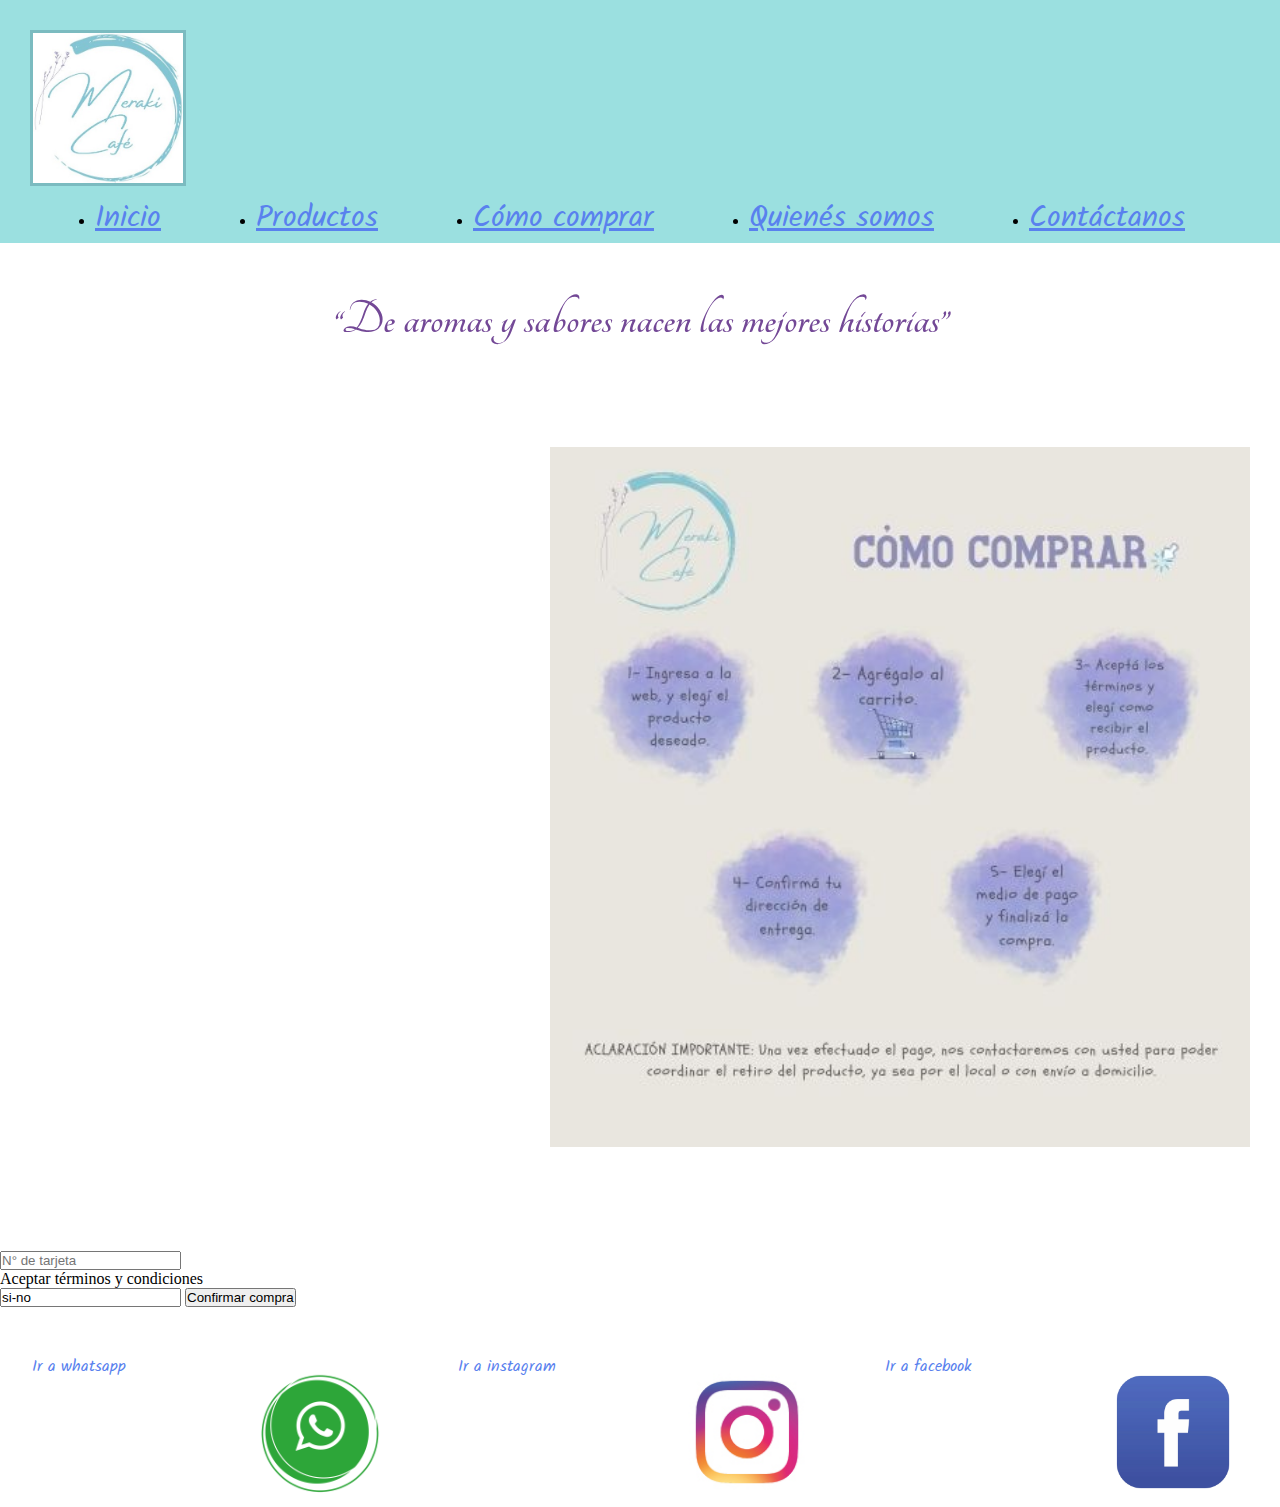
==== pages/como-comprar.html @ 1768e9df "aprendiendo-git" ====
<!DOCTYPE html>
<html lang="en">

<head>

	<meta charset="UTF-8">
	<meta http-equiv="X-UA-Compatible" content="IE=edge">
	<meta name="viewport" content="width=h3, initial-scale=1.0">

	<title>Meraki café- Como comprar</title>

	<!-- Enlace de estilo CSS -->
	<link rel="stylesheet" href="/css/archivo.css"/>

	<!-- Enlaces de google fonts -->
	<link rel="preconnect" href="https://fonts.googleapis.com">
	<link rel="preconnect" href="https://fonts.gstatic.com" crossorigin>
	<link href="https://fonts.googleapis.com/css2?family=Tangerine:wght@700&display=swap" rel="stylesheet">

	<link rel="preconnect" href="https://fonts.googleapis.com">
	<link rel="preconnect" href="https://fonts.gstatic.com" crossorigin>
	<link href="https://fonts.googleapis.com/css2?family=Goudy+Bookletter+1911&family=Solitreo&display=swap" rel="stylesheet">

	<!-- Enlace de estilo bootstrap -->
	 <link href="https://cdn.jsdelivr.net/npm/bootstrap@5.3.0-alpha1/dist/css/bootstrap.min.css" rel="stylesheet" integrity="sha384-GLhlTQ8iRABdZLl6O3oVMWSktQOp6b7In1Zl3/Jr59b6EGGoI1aFkw7cmDA6j6gD" crossorigin="anonymous">
		<script src="https://cdn.jsdelivr.net/npm/bootstrap@5.3.0-alpha1/dist/js/bootstrap.bundle.min.js" integrity="sha384-w76AqPfDkMBDXo30jS1Sgez6pr3x5MlQ1ZAGC+nuZB+EYdgRZgiwxhTBTkF7CXvN" crossorigin="anonymous"></script> 
</head>
<body>
      <header>
         <!-- Inicio de la página html -->
         <section>
            <nav>
               <div class="logo">
                  <img class="logo-mc" src="../multimedia/img/logo.meraki.jpg" alt="Meraki café"></img>
   
                  <ul class="nav">
                     <li><a href="../index.html">Inicio</a></li>
                     <li><a href="../pages/productos.html"> Productos</a></li>
                     <li><a href="../pages/como-comprar.html">Cómo comprar</a></li>
                     <li><a href="../pages/quienes-somos.html">Quienés somos</a></li>
                     <li><a href="../pages/contactanos.html">Contáctanos</a></li>
                  </ul>
               </div>
            </nav>
         </section>
         <h1>“De aromas y sabores nacen las mejores historias”</h1>
   
      <nav>
         <div>
			   <img class="comocomprar" src="../multimedia/img/como-comprar.jpg.jpg" alt="Cómo comprar"></img> 
         </div>

         <!-- Formulario para realizar la compra del producto -->
         <form>
            <input type="text" placeholder="N° de tarjeta">
            <div>Aceptar términos y condiciones</div>
            <input type="proceso" name="aceptado" value="si-no"/>
            <button>Confirmar compra</button>
         </form>
    </nav>
 </header>

 <footer>
   <a class="wsp" href="https://whatsapp.com" target="_blank">Ir a whatsapp</a>
      <img class="wsp" src="../multimedia/img/logo-wsp.jpg.png" alt="Logo de whatsapp">

   <a class="ig" href="https://instagram.com" target="_blank">Ir a instagram</a>
    <img class="ig" src="../multimedia/img/logo-instagram.jpg.jpg" alt="Logo de instagram">

   <a class="fc" href="https:/facebook.com" target="_blank">Ir a facebook</a>
     <img class="fc" src="../multimedia/img/logo-facebook.jpg" alt="logo de facebook">
</footer>

</body>
</html>
---- css/archivo.css ----
* {
    margin: 0;
    padding: 0;
}

/* Estilo aplicado en el encabezado */
h1 {
    color: #734896;
    text-align: center;
    font-size: 50px;
    font-family: 'Tangerine', cursive;
    margin: 50px;
}

/* Estilo aplicado a la barra de navegacion */
.nav {
    display: flex;
    background-color: rgb(155, 224, 224);
    margin-top: 10px;
    flex-direction: row;
    justify-content: space-evenly;
}
li {
    flex-direction: row;
    top: 30px;
    right: 30px;
    bottom: 30px;
    left: 30px; 
 }
a { 
    font-size: 30px;
    font-family: 'Goudy Bookletter 1911', serif;
    font-family: 'Solitreo', cursive;
    color:  rgb(89, 129, 238);
}  

/* Estilo aplicado en el logo de la página web */
.logo {
    background-color: rgb(155, 224, 224);
}
.logo-mc {
    width: 150px;
    height: 150px;
    margin-left: 30px;
    margin-top: 30px;
    border: 3px solid #7bbbc0;
}

/* Estilo aplicado en el inicio, imágen de presentacion */
.presentacion{
        display: flex;
        margin-top: 50px;
        margin-left: 650px;
        width: 500px;
}
   
/* Estilo aplicado al template de contactanos.html */
.contactanos {
    color:  rgb(89, 129, 238);
    text-align: left;
    margin-top: 50px;
    font-size: 35px;
    font-family: 'Goudy Bookletter 1911', serif;
    font-family: 'Solitreo', cursive;
    background-color:rgb(155, 224, 224);
}

/* Estilo aplicado al formulario de contactanos.html */
.form-contact {
    color:   rgb(89, 129, 238);;
    text-align: left;
    margin-top: 15px;
    font-size: 15px;
    font-family: 'Goudy Bookletter 1911', serif;
    font-family: 'Solitreo', cursive;	
}

/* Estilo aplicado al template de contactanos.html */
.ubicacion {
    color:   rgb(89, 129, 238);;
    text-align: left;
    margin-top: 50px;
    font-size: 35px;
    font-family: 'Goudy Bookletter 1911', serif;
    font-family: 'Solitreo', cursive;
    background-color:rgb(155, 224, 224);	
}

/* Estilo aplicado a la imagen de la ubicacion */
#maps {
    margin-top: 50px;
    margin-left: 650px;
} 

/* Estilo aplicado al template productos.html */
.productos {
    color:  rgb(89, 129, 238);
    text-align: left;
    margin-top: 50px;
    font-size: 35px;
    font-family: 'Goudy Bookletter 1911', serif;
    font-family: 'Solitreo', cursive;
    background-color:rgb(155, 224, 224);
}

/* Boostrap aplicado al template productos.html */
.carousel-inner {

    margin-top: 50px;
    margin-left: 350px;
}
.galeria {
    width: 800px;
    height: 800px;
}


/* Estilo aplicado al template como-comprar.html */
.comprar{
    color:   rgb(89, 129, 238);
    text-align: left;
    margin-top: 50px;
    font-size: 35px;
    font-family: 'Goudy Bookletter 1911', serif;
    font-family: 'Solitreo', cursive;
    background-color:rgb(155, 224, 224);
  
} 
/* Estilo aplicado en la imagen, template como-comprar.html  */
.comocomprar {
    width: 700px;
    height: 700px;
    margin-top: 50px;
    margin-left: 550px;
    margin-bottom: 100px;    
}


/* Estilo aplicado al template quienes-somos.html  */
.quienes-somos {
    color:  rgb(89, 129, 238);
    text-align: left;
    margin-top: 50px;
    font-size: 35px;
    font-family: 'Goudy Bookletter 1911', serif;
    font-family: 'Solitreo', cursive;
    background-color:rgb(155, 224, 224);
}

/* Estilo aplicado al font de quienes-somos.html  */
.nosotros {
    color: #734896;
    text-align:start;
    font-size: 30px;
    font-family: 'Goudy Bookletter 1911', serif;
    font-family: 'Solitreo', cursive;
    margin: 50px;
}

/* Estilo aplicado al pie de página de html */
footer {
    margin-top: 30px;  
    display: flex;
    justify-content: space-around;
    padding-top: 20px;
    grid-template-areas: "footer";
}

.wsp {
    width: 150px;
    height: 150px;
    font-size: medium;
    text-decoration: none;
}

.ig {
    width: 150px;
    height: 150px;
    font-size: medium;
    text-decoration: none;
}

.fc {
    width: 150px;
    height: 150px;
    font-size: medium;
    text-decoration: none;
}
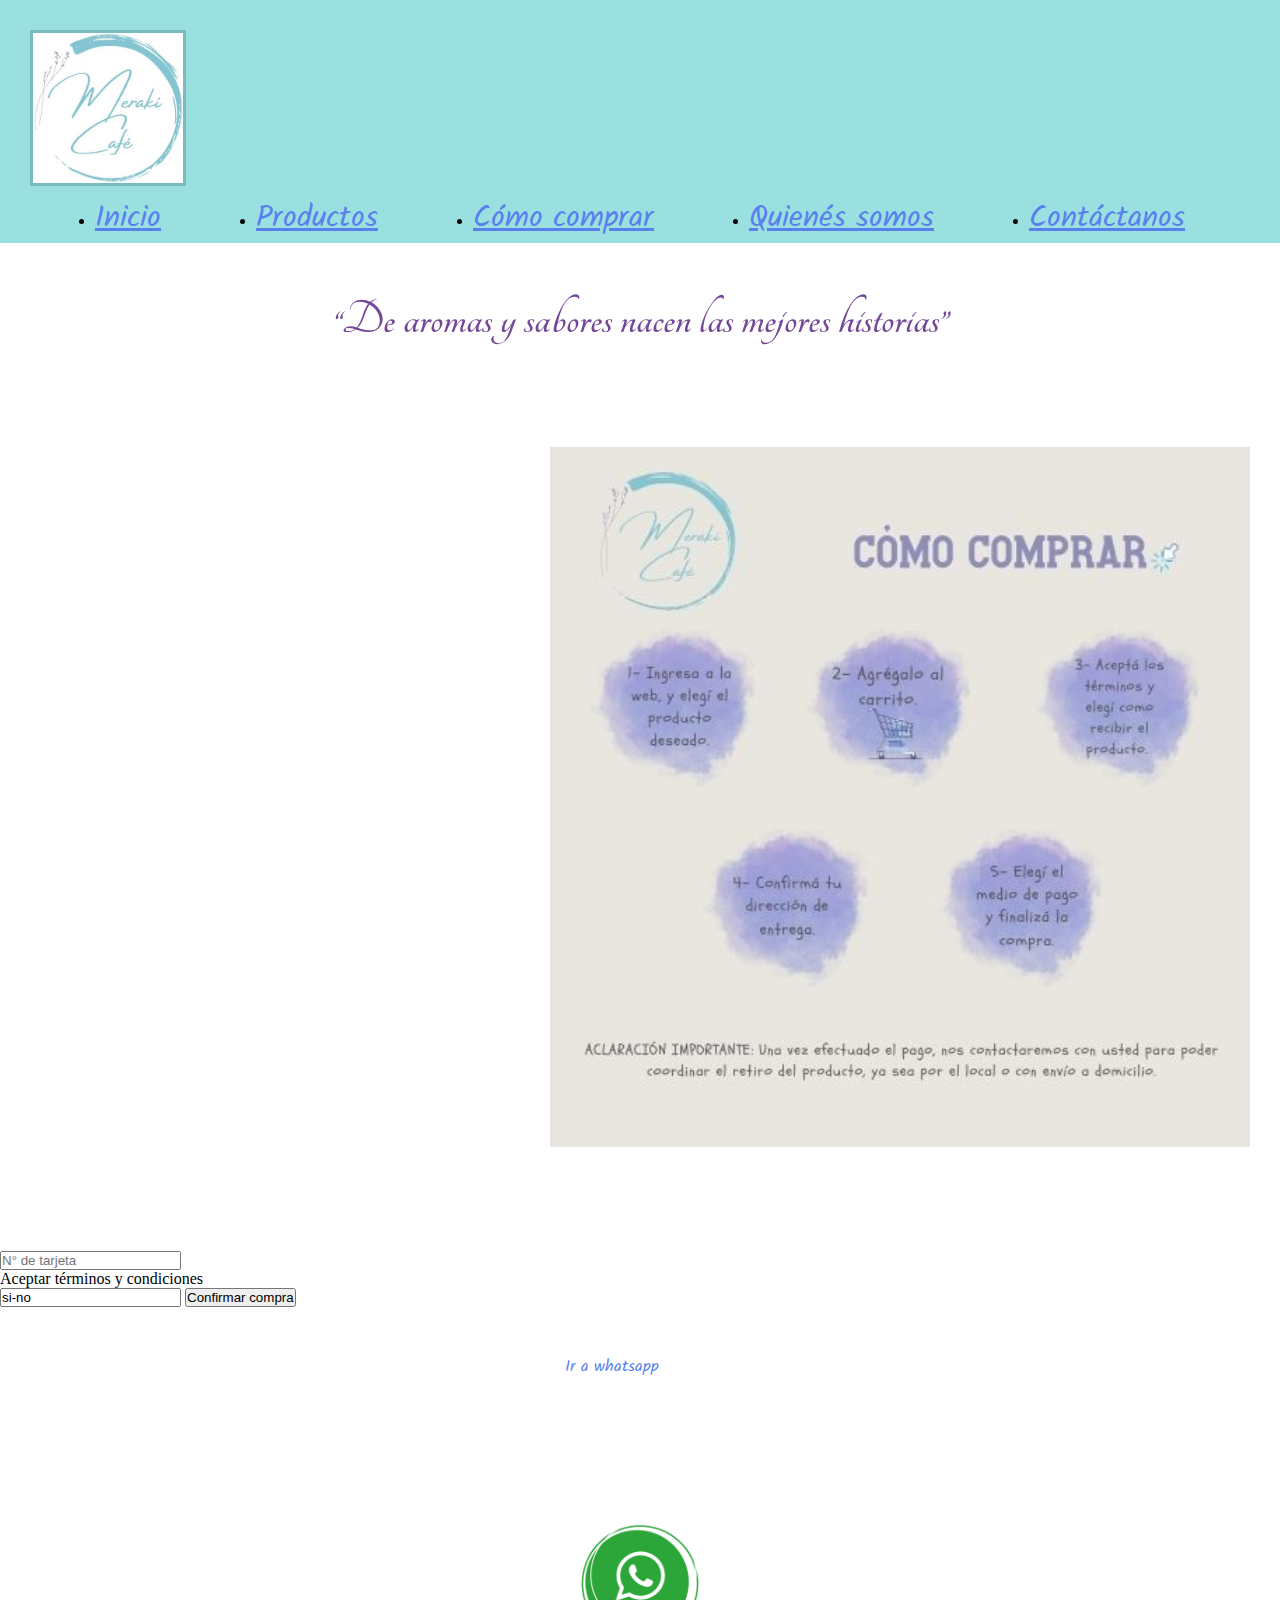
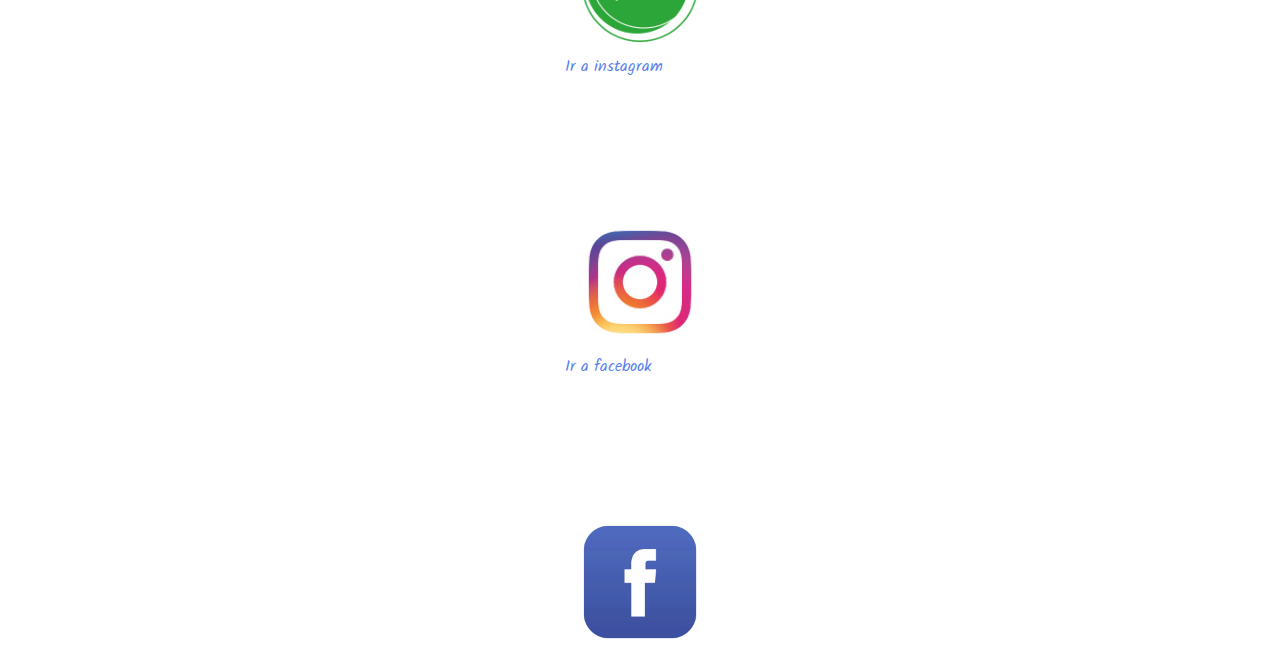
==== commit 44f0f23d: "modificacion-2-preentrega2-leguizamon" ====
--- a/pages/como-comprar.html
+++ b/pages/como-comprar.html
@@ -10,7 +10,7 @@
 	<title>Meraki café- Como comprar</title>
 
 	<!-- Enlace de estilo CSS -->
-	<link rel="stylesheet" href="/css/archivo.css"/>
+	<link rel="stylesheet" href="../css/archivo.css"/>
 
 	<!-- Enlaces de google fonts -->
 	<link rel="preconnect" href="https://fonts.googleapis.com">
--- a/css/archivo.css
+++ b/css/archivo.css
@@ -159,9 +159,20 @@
 }
 
 /* Estilo aplicado al pie de página de html */
+h3 {
+    font-family: 'Goudy Bookletter 1911', serif;
+    font-family: 'Solitreo', cursive;
+    color:rgba(14, 13, 13, 0.137);
+    font-size: 20px;
+    max-width: 900px;
+    border-top: 1px solid black;
+    margin: 20px auto 0 auto;
+    height: 2px;
+}
+
 footer {
+    display: grid;
     margin-top: 30px;  
-    display: flex;
     justify-content: space-around;
     padding-top: 20px;
     grid-template-areas: "footer";
